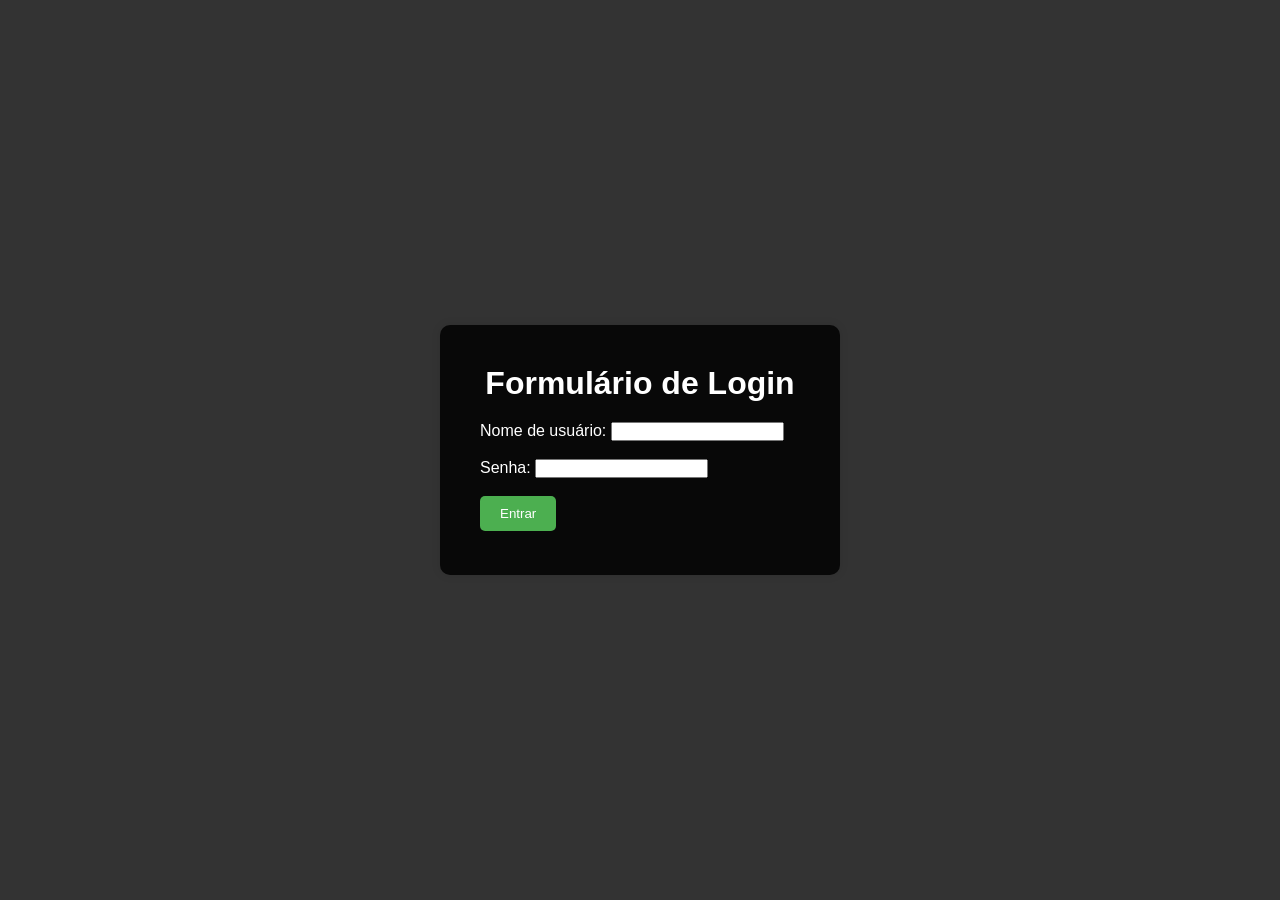
==== index.html @ 8c9c177e "feat: adição do HTML/CSS/JS" ====
<!DOCTYPE html>
<html lang="pt-BR">
<head>
    <meta charset="UTF-8">
    <meta name="viewport" content="width=device-width, initial-scale=1.0">
    <title>Formulário de Login</title>
    <link rel="stylesheet" href="style.css">
</head>
<body>
    <div class="container">
        <div class="form-container">
            <h1>Formulário de Login</h1>
            <form>
                <label for="username">Nome de usuário:</label>
                <input type="text" id="username" name="username" required>
                <br><br>
            <label for="password">Senha:</label>
            <input type="password" id="password" name="password" required>
            <br><br>
            <button type="submit">Entrar</button>
        </form>
    </div>
</body>
</html>
---- style.css ----
@charset "UTF-8";

* {
    box-sizing: border-box;
    margin: 0;
    padding: 0;
}


body {
    background-color: #333;
    font-family: Arial, sans-serif;
}

div.container {
    display: flex;
    justify-content: center;
    align-items: center;
    height: 100vh;
}

div.form-container {
    background-color: #080808;
    color: #fff;
    padding: 40px;
    border-radius: 10px;
    box-shadow: 0 0 10px rgba(0, 0, 0, 0.1);
    width: 400px;
    height: 250px;
}

h1{
    text-align: center;
    margin-bottom: 20px;
}

p {
    margin-bottom: 10px;
}

button {
    background-color: #4CAF50;
    color: white;
    padding: 10px 20px;
    border: none;
    border-radius: 5px;
    cursor: pointer;
}
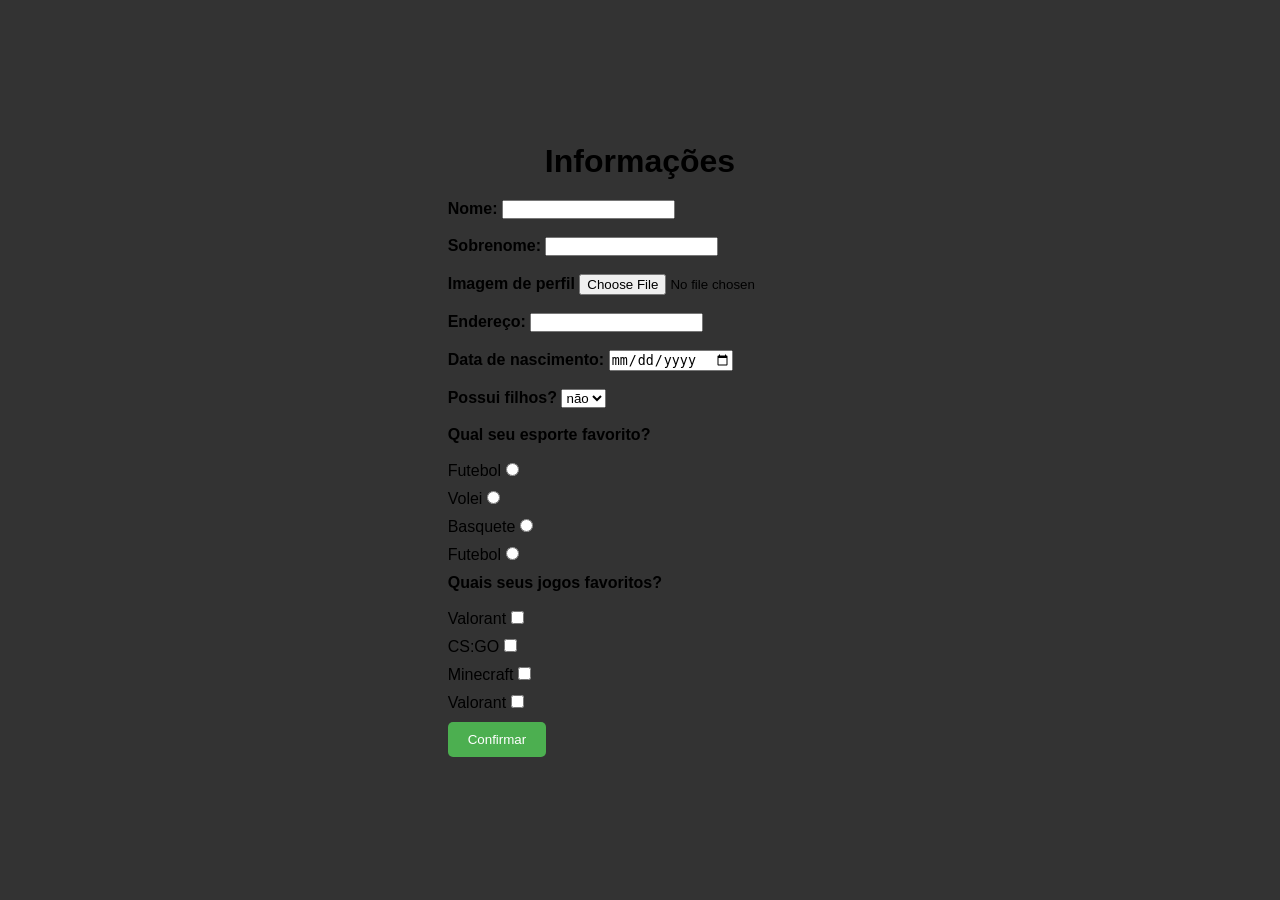
==== commit a332e33a: "feat: login/information form done" ====
--- a/index.html
+++ b/index.html
@@ -8,17 +8,62 @@
 </head>
 <body>
     <div class="container">
-        <div class="form-container">
-            <h1>Formulário de Login</h1>
-            <form>
-                <label for="username">Nome de usuário:</label>
-                <input type="text" id="username" name="username" required>
-                <br><br>
+        <div class="formulario-container" hidden>
+        <h1>Formulário de Login</h1>
+        <form>
+            <label for="username">Username:</label>
+            <input type="text" id="username" name="username" required>
+            <br><br>
             <label for="password">Senha:</label>
             <input type="password" id="password" name="password" required>
             <br><br>
             <button type="submit">Entrar</button>
         </form>
     </div>
+    <div class="container" >
+        <div class="informações-container" >
+        <h1>Informações</h1>
+        <form>
+            <label for="nome"><strong>Nome:</strong></label>
+            <input type="text" id="nome" name="mome" required>
+            <br><br>
+            <label for="sobrenome"><strong>Sobrenome:</strong></label>
+            <input type="text" id="sobrenome" name="sobrenome" required>
+            <br><br>
+            <form action="/enviar" method="POST" enctype="multipart/form-data">
+                <label for="imagem" class="botao-customizado"><strong>Imagem de perfil</strong></label>
+                <input type="file" id="imagem" name="imagem" accept=".jpg, .jpeg, .png">
+            </form>
+            <br>
+            <label for="endereço"><strong>Endereço:</strong></label>
+            <input type="text" id="endereço" name="endereço" required>
+            <br><br>
+            <label for="data"><strong>Data de nascimento:</strong></label>
+            <input type="date" name="data" id="data" required>
+            <br><br>
+            <label for="filhos"><strong>Possui filhos?</strong></label>
+            <select name="filhos" id="filhos">
+                <option value="não">não</option>
+                <option value="1">1</option>
+                <option value="2">2</option>
+                <option value="3+">3+</option>
+            </select>
+            <br><br>
+            <label for="esporte"><strong>Qual seu esporte favorito?</strong></label>
+            <br><br>
+            <p>Futebol <input type="radio" name="esporte" id="esporte"></p>
+            <p>Volei <input type="radio" name="esporte" id="esporte"></p> 
+            <p>Basquete <input type="radio" name="esporte" id="esporte"></p>
+            <p>Futebol <input type="radio" name="esporte" id="esporte"></p>
+            <label for="jogos"><strong>Quais seus jogos favoritos?</strong></label>
+            <br><br>
+            <p>Valorant <input type="checkbox" name="jogos" id="jogos"></p>
+            <p>CS:GO <input type="checkbox" name="jogos" id="jogos"></p>
+            <p>Minecraft <input type="checkbox" name="jogos" id="jogos"></p>
+            <p>Valorant <input type="checkbox" name="jogos" id="jogos"></p>
+            
+            <button type="submit" class="botao-confirmar">Confirmar</button>
+        </form>
+    </div>
 </body>
 </html>
--- a/style.css
+++ b/style.css
@@ -25,8 +25,8 @@
     padding: 40px;
     border-radius: 10px;
     box-shadow: 0 0 10px rgba(0, 0, 0, 0.1);
-    width: 400px;
-    height: 250px;
+    width: min(100% - 32px, 520px);
+    min-height: 250px;
 }
 
 h1{
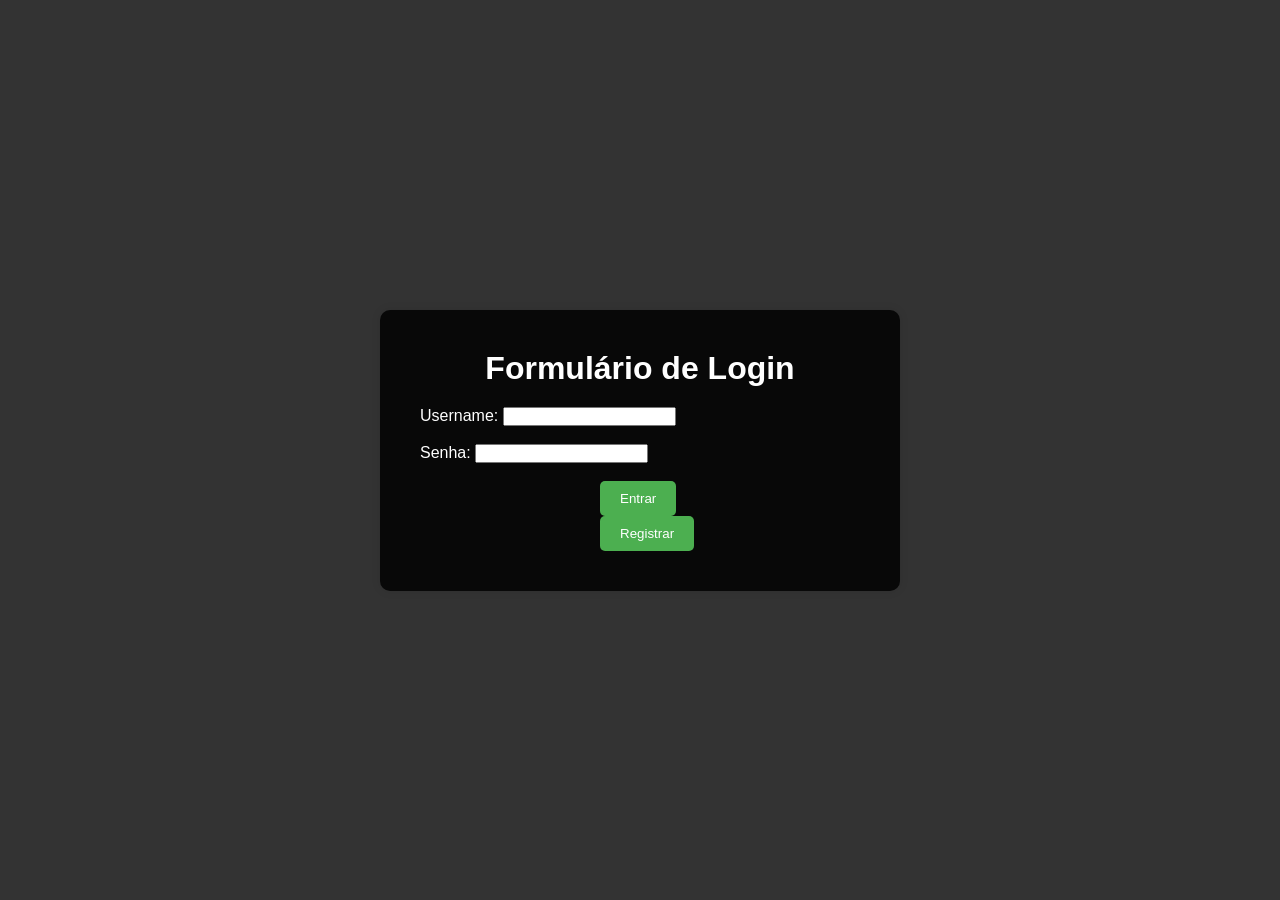
==== commit d25d17c0: "feat: index fix + functions validations + profile html created" ====
--- a/index.html
+++ b/index.html
@@ -8,24 +8,25 @@
 </head>
 <body>
     <div class="container">
-        <div class="formulario-container" hidden>
+        <div class="formulario-container">
         <h1>Formulário de Login</h1>
-        <form>
+        <form id="loginForm">
             <label for="username">Username:</label>
             <input type="text" id="username" name="username" required>
             <br><br>
             <label for="password">Senha:</label>
             <input type="password" id="password" name="password" required>
             <br><br>
-            <button type="submit">Entrar</button>
+            <button type="submit" id="btnEntrar">Entrar</button>
+            <button type="button" id="btnRegistrar">Registrar</button>
         </form>
     </div>
     <div class="container" >
-        <div class="informações-container" >
+        <div class="informações-container" hidden>
         <h1>Informações</h1>
-        <form>
+        <form id="infoForm">
             <label for="nome"><strong>Nome:</strong></label>
-            <input type="text" id="nome" name="mome" required>
+            <input type="text" id="nome" name="nome" required>
             <br><br>
             <label for="sobrenome"><strong>Sobrenome:</strong></label>
             <input type="text" id="sobrenome" name="sobrenome" required>
@@ -61,7 +62,6 @@
             <p>CS:GO <input type="checkbox" name="jogos" id="jogos"></p>
             <p>Minecraft <input type="checkbox" name="jogos" id="jogos"></p>
             <p>Valorant <input type="checkbox" name="jogos" id="jogos"></p>
-            
             <button type="submit" class="botao-confirmar">Confirmar</button>
         </form>
     </div>
--- a/style.css
+++ b/style.css
@@ -19,14 +19,24 @@
     height: 100vh;
 }
 
-div.form-container {
+div.informações-container{
+    background-color: #080808;
+    color: #fff;
+    padding: 40px;
+    border-radius: 10px;
+    box-shadow: 0 0 10px rgba(0, 0, 0, 0.1);
+    width: min(520px, 520px);
+    min-height: 300px;
+}
+
+div.formulario-container {
     background-color: #080808;
     color: #fff;
     padding: 40px;
     border-radius: 10px;
     box-shadow: 0 0 10px rgba(0, 0, 0, 0.1);
     width: min(100% - 32px, 520px);
-    min-height: 250px;
+    min-height: 150px;
 }
 
 h1{
@@ -45,4 +55,26 @@
     border: none;
     border-radius: 5px;
     cursor: pointer;
+    margin-left: 180px;
+}
+
+button.botao-confirmar {
+    margin-top: 40px;
+    margin-left: 165px;
+}
+
+input[type="file"] {
+    display: none;
+}
+
+.botao-customizado {
+  padding: 4px 10px;
+  background-color: #454546;
+  color: white;
+  border-radius: 5px;
+  cursor: pointer;
+}
+
+option{
+    text-align: center;
 }
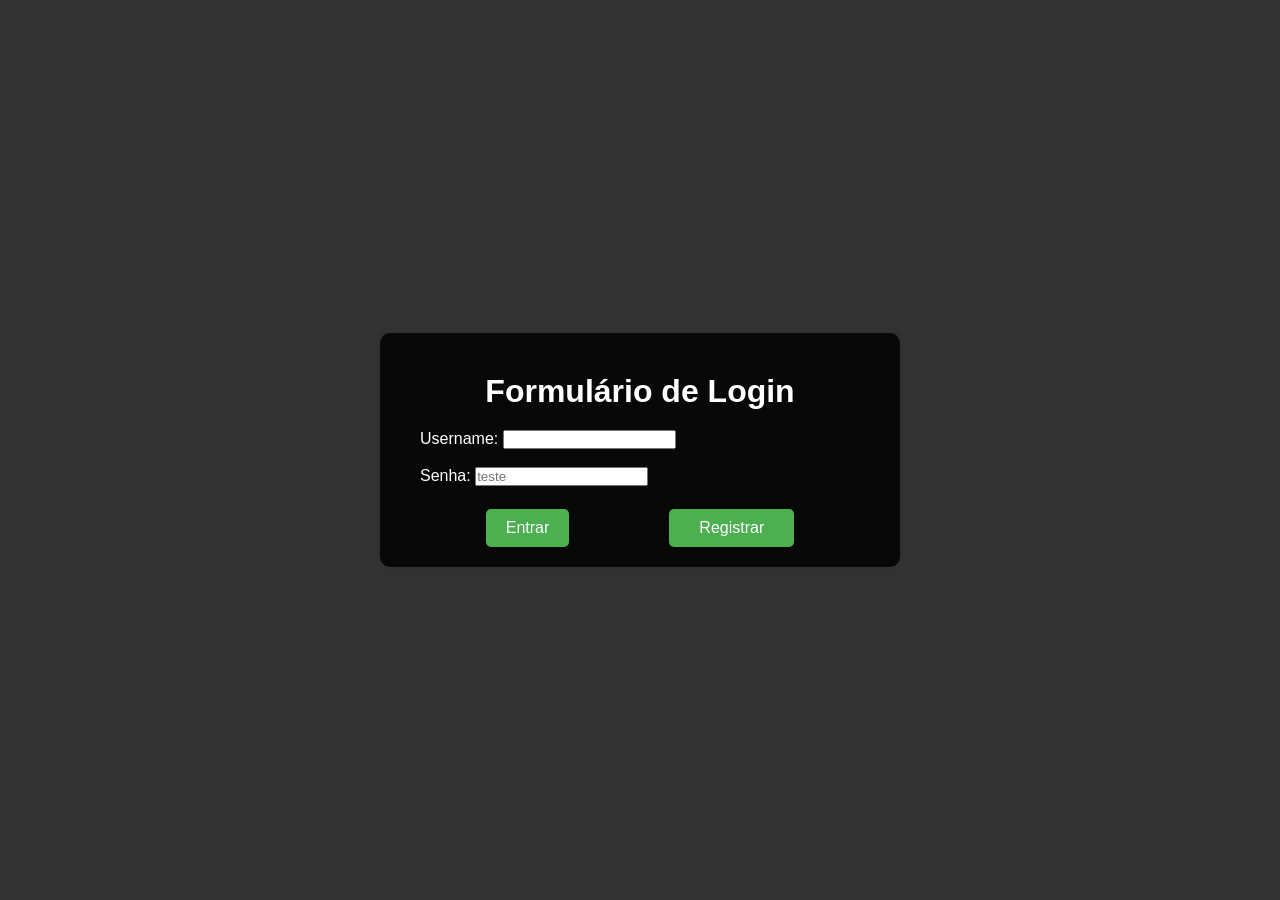
==== commit a9f3a65d: "feat: register added + lots of fixes and implementations" ====
--- a/index.html
+++ b/index.html
@@ -15,10 +15,12 @@
             <input type="text" id="username" name="username" required>
             <br><br>
             <label for="password">Senha:</label>
-            <input type="password" id="password" name="password" required>
+            <input type="password" id="password" name="password" placeholder="teste" required>
             <br><br>
-            <button type="submit" id="btnEntrar">Entrar</button>
-            <button type="button" id="btnRegistrar">Registrar</button>
+            <div class="grupo-botao">
+                <button type="submit" id="btnEntrar">Entrar</button>
+                <button type="button" id="btnRegistrar"><a href="registrar.html">Registrar</a></button>
+            </div>
         </form>
     </div>
     <div class="container" >
--- a/style.css
+++ b/style.css
@@ -55,7 +55,7 @@
     border: none;
     border-radius: 5px;
     cursor: pointer;
-    margin-left: 180px;
+    font-size: 16px;
 }
 
 button.botao-confirmar {
@@ -77,4 +77,37 @@
 
 option{
     text-align: center;
+}
+
+div.perfil-container {
+    background-color: #080808;
+    color: #fff;
+    padding: 30px;
+    border-radius: 10px;
+    box-shadow: 0 0 10px rgba(0, 0, 0, 0.1);
+    width: min(100% - 32px, 520px);
+    min-height: 350px;
+}
+
+p.perfil-imagem{
+    margin-left: 320px;
+    margin-top: -100px;
+}
+
+.botao-customizadov2, a {
+  padding: 4px 10px;
+  background-color: #4CAF50;
+  color: #fff;
+  border-radius: 5px;
+  cursor: pointer;
+  text-align: center;
+  text-decoration: none;
+}
+
+.grupo-botao {
+    display: flex;
+    justify-content: center;
+    gap: 100px;
+    margin-top: 5px;
+    margin-bottom: -20px;
 }
